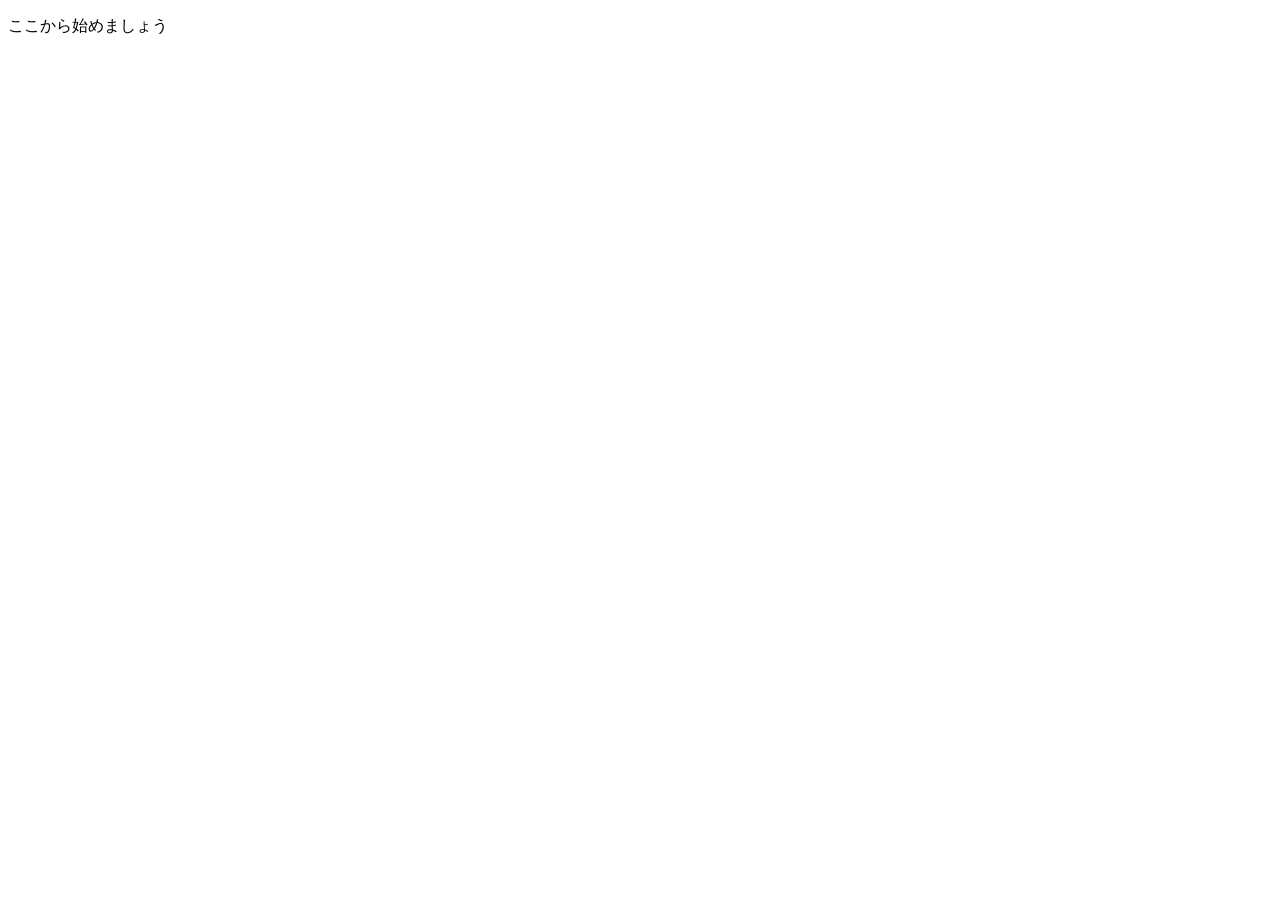
==== index.html @ d93a9531 "とりあえずindexアップしました みんなとりあえずhtmlアップしてね" ====
<!DOCTYPE html>
<html lang="ja">
<head>
    <meta charset="UTF-8">
    <meta name="viewport" content="width=device-width, initial-scale=1.0">
    <title>Bon voyage</title>
</head>
<body>
    <p>ここから始めましょう</p>
</body>
</html>
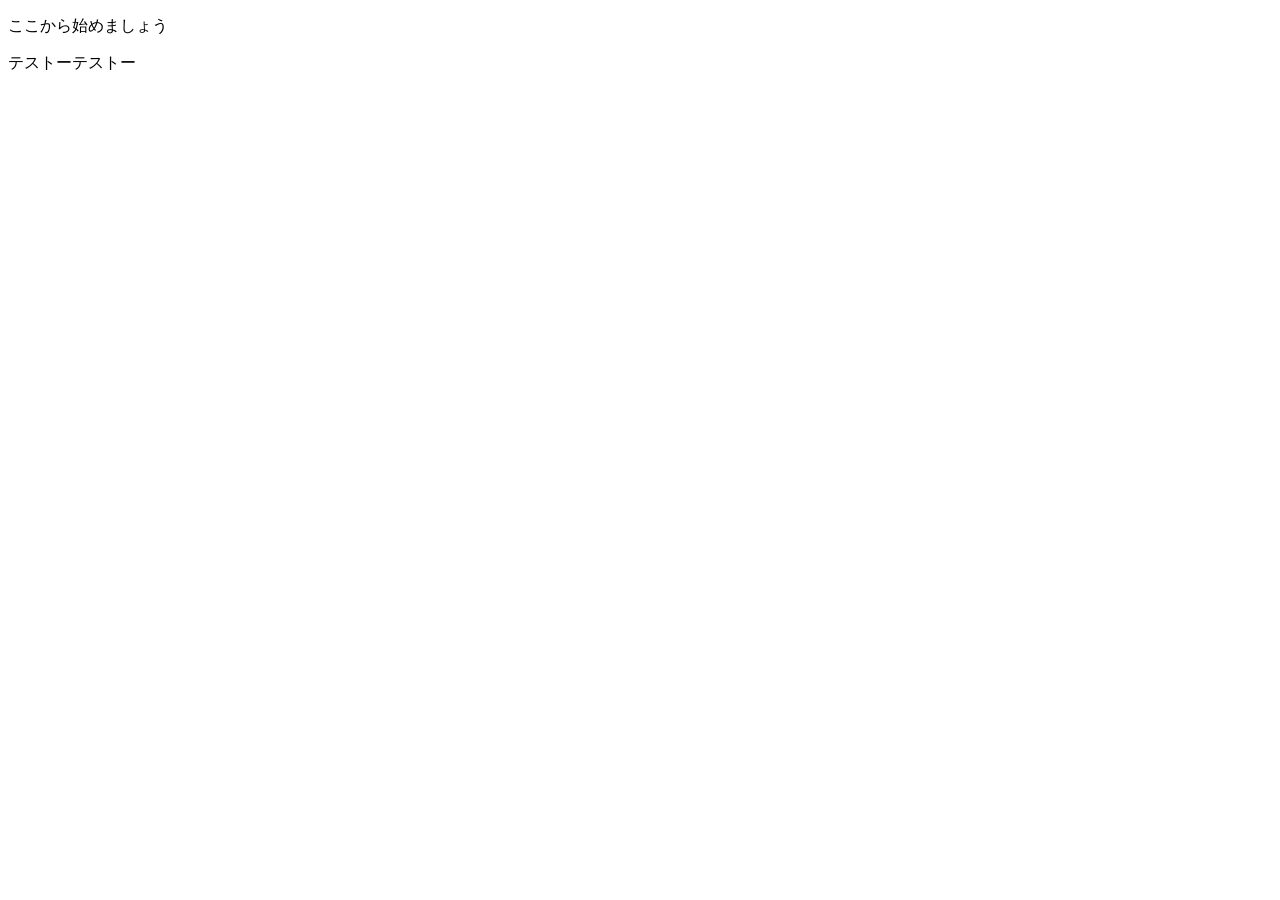
==== commit 6c28f1cf: "Update index.html" ====
--- a/index.html
+++ b/index.html
@@ -7,5 +7,6 @@
 </head>
 <body>
     <p>ここから始めましょう</p>
+    <p>テストーテストー</p>
 </body>
 </html>
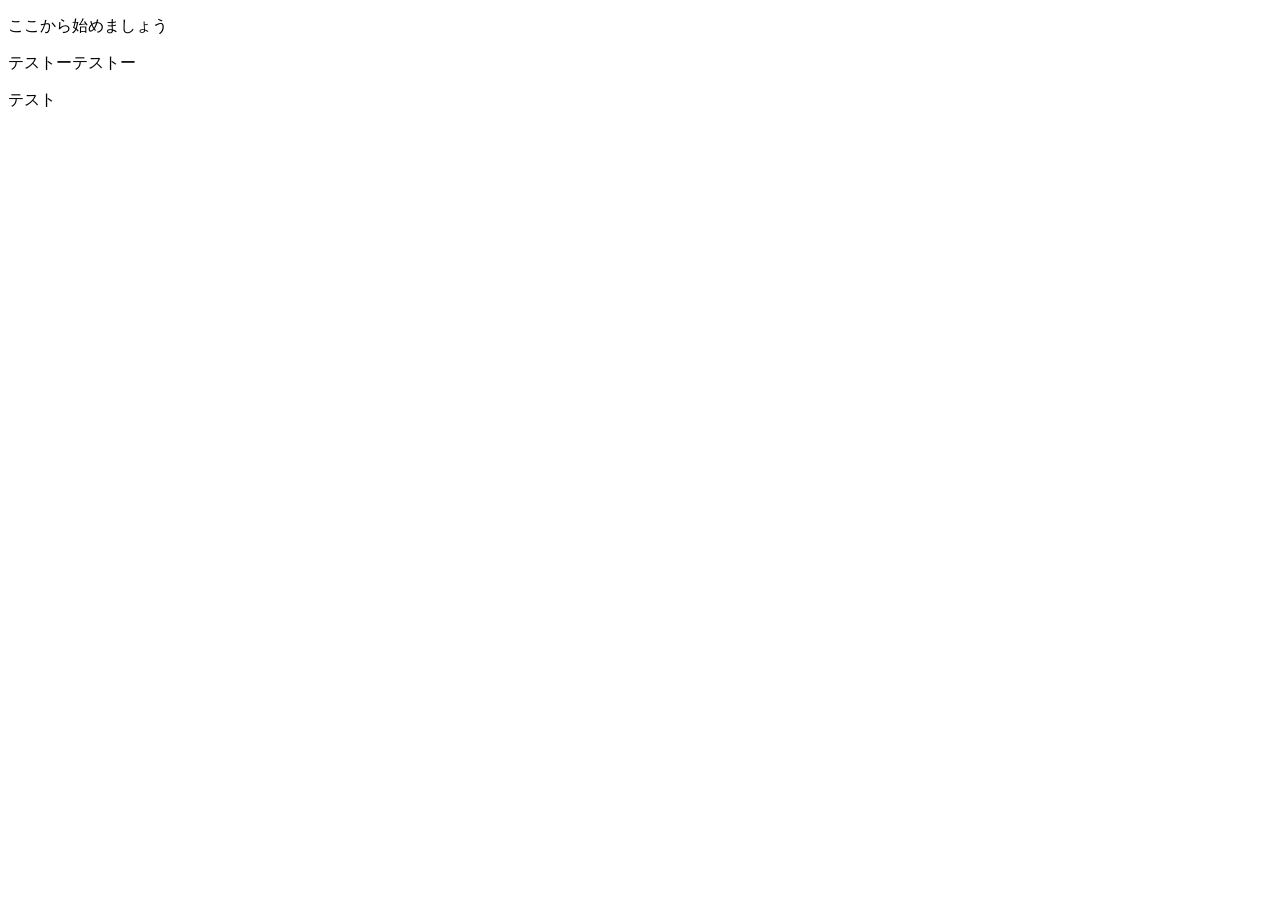
==== commit 3300a895: "Update index.html" ====
--- a/index.html
+++ b/index.html
@@ -8,5 +8,6 @@
 <body>
     <p>ここから始めましょう</p>
     <p>テストーテストー</p>
+    <p>テスト</p>
 </body>
 </html>
